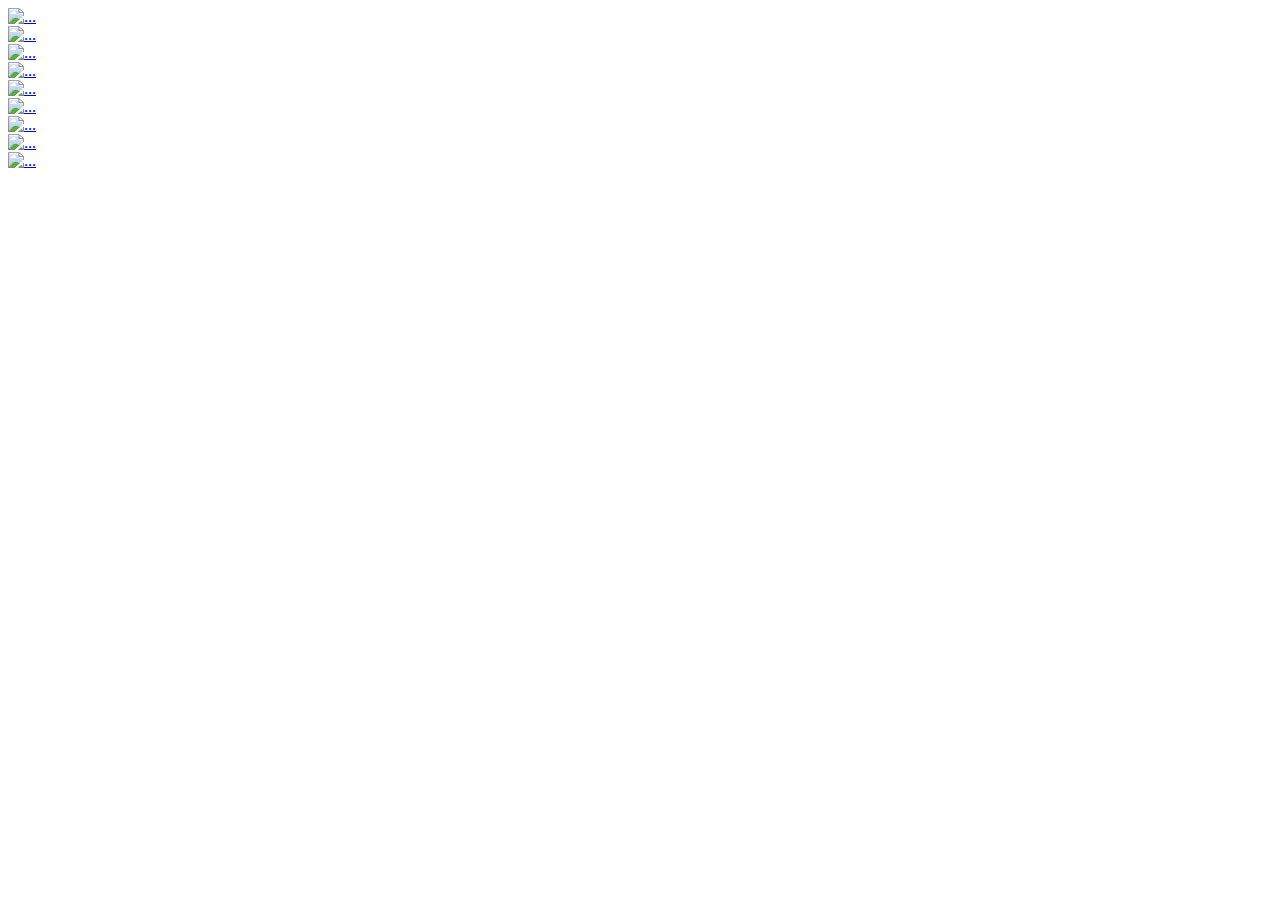
==== index.html @ 7f6d932a "Update index.html" ====
<!DOCTYPE HTML>
<html>
<head>
	<title>世界上最美的女人，是老吸</title>
	<meta http-equiv="Content-Type" content="text/html; charset=utf-8" />
	<meta name="keywords" content="生日礼物，惊喜,有趣,最美" />
	<meta name="description" content="世界上最美的女人，是老吸，但是她不喜欢我 ಥ_ಥ " />
	<meta name="viewport" content="width=device-width, initial-scale=1, maximum-scale=1">
	<link href="css/bootstrap.min.css" rel="stylesheet" type="text/css"/>
	<link href="css/ohmygod.css" rel="stylesheet" type="text/css"/>

<!--<script>
var _hmt = _hmt || [];
(function() {
  var hm = document.createElement("script");
  hm.src = "//hm.baidu.com/hm.js?e9e0ed8d2dd56059cc040dc1f05b7424";
  var s = document.getElementsByTagName("script")[0]; 
  s.parentNode.insertBefore(hm, s);
})();
</script>-->


</head>
<body>
	<div class="container">
		<div class="row">
			<div class="col-xs-4 col-md-4">
				<a href="https://shijieshangzuimeidenvren.github.io" class="thumbnail">
					<img src="img/1.jpg" alt="...">
				</a>
			</div>
			<div class="col-xs-4 col-md-4">
				<a href="https://shijieshangzuimeidenvren.github.io" class="thumbnail">
					<img src="img/2.jpg" alt="...">
				</a>
			</div>
			<div class="col-xs-4 col-md-4">
				<a href="https://shijieshangzuimeidenvren.github.io" class="thumbnail">
					<img src="img/3.jpg" alt="...">
				</a>
			</div>
		</div>
		<div class="row">
			<div class="col-xs-4 col-md-4">
				<a href="https://shijieshangzuimeidenvren.github.io" class="thumbnail">
					<img src="img/4.jpg" alt="...">
				</a>
			</div>
			<div class="col-xs-4 col-md-4">
				<a href="https://shijieshangzuimeidenvren.github.io" class="thumbnail">
					<img src="img/5.jpg" alt="...">
				</a>
			</div>
			<div class="col-xs-4 col-md-4">
				<a href="https://shijieshangzuimeidenvren.github.io" class="thumbnail">
					<img src="img/6.jpg" alt="...">
				</a>
			</div>
		</div>
		<div class="row">
			<div class="col-xs-4 col-md-4">
				<a href="https://shijieshangzuimeidenvren.github.io" class="thumbnail">
					<img src="img/7.jpg" alt="...">
				</a>
			</div>
			<div class="col-xs-4 col-md-4">
				<a href="https://shijieshangzuimeidenvren.github.io" class="thumbnail">
					<img src="img/8.jpg" alt="...">
				</a>
			</div>
			<div class="col-xs-4 col-md-4">
				<a href="https://shijieshangzuimeidenvren.github.io" class="thumbnail">
					<img src="img/9.jpg" alt="...">
				</a>
			</div>
		</div>
	</div>
	
	
<!--高速版 评论区插件-->
<!--<div id="SOHUCS"></div>
<script charset="utf-8" type="text/javascript" src="http://changyan.sohu.com/upload/changyan.js" ></script>
<script type="text/javascript">
    window.changyan.api.config({
        appid: 'cyskDoXl7',
        conf: 'prod_fa618278615b137d565fbf6449b26edb'
    });
</script> -->

</body>
</html>
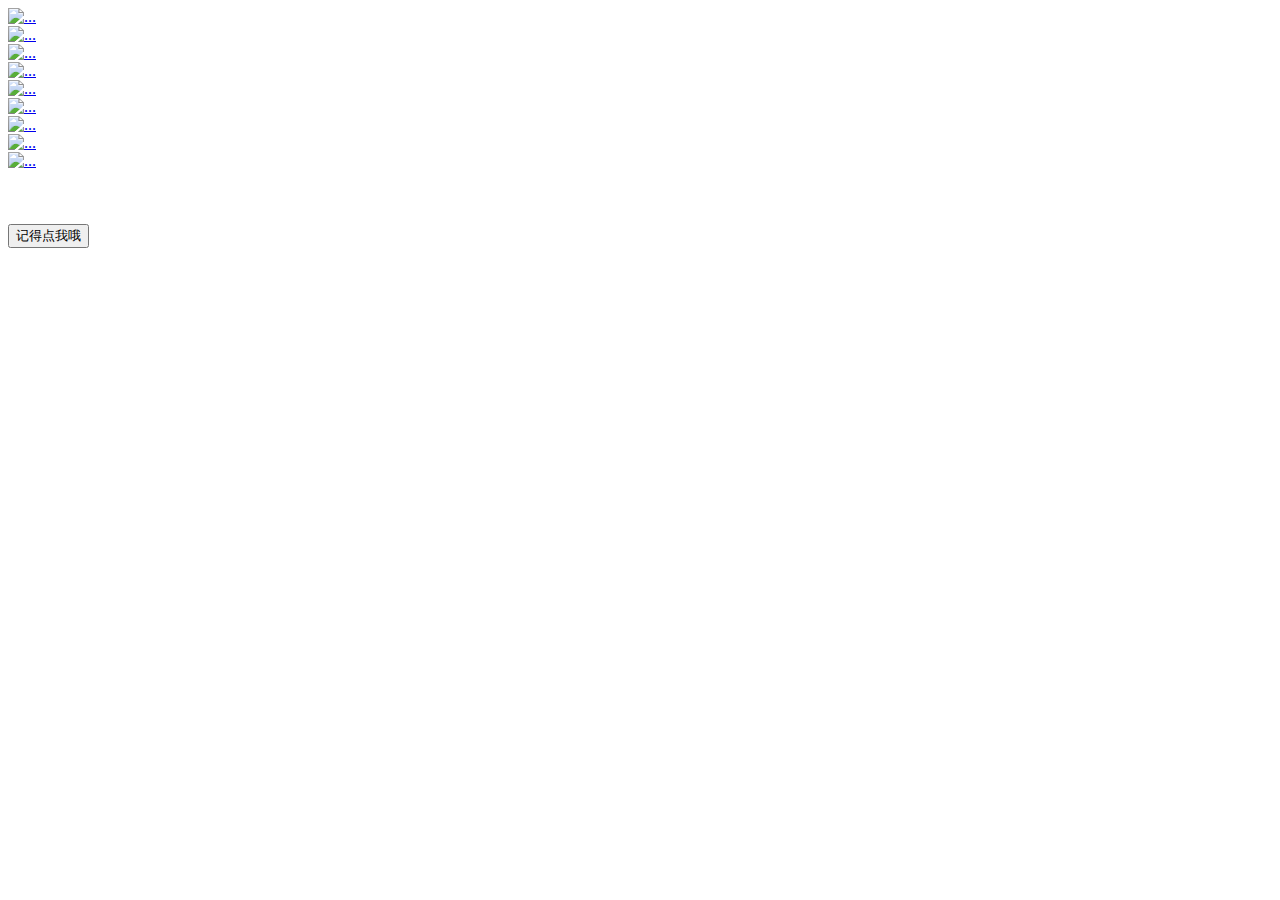
==== commit 8a03bdb7: "添加按钮" ====
--- a/index.html
+++ b/index.html
@@ -1,10 +1,10 @@
 <!DOCTYPE HTML>
 <html>
 <head>
-	<title>世界上最美的女人，是老吸</title>
+	<title>世界上最美的女人，是雯雯</title>
 	<meta http-equiv="Content-Type" content="text/html; charset=utf-8" />
-	<meta name="keywords" content="生日礼物，惊喜,有趣,最美" />
-	<meta name="description" content="世界上最美的女人，是老吸，但是她不喜欢我 ಥ_ಥ " />
+	<meta name="keywords" content="惊喜,有趣,最美" />
+	<meta name="description" content="世界上最美的女人，是雯雯，但是她不喜欢我 ಥ_ಥ " />
 	<meta name="viewport" content="width=device-width, initial-scale=1, maximum-scale=1">
 	<link href="css/bootstrap.min.css" rel="stylesheet" type="text/css"/>
 	<link href="css/ohmygod.css" rel="stylesheet" type="text/css"/>
@@ -76,6 +76,14 @@
 		</div>
 	</div>
 	
+	<br />
+	<br />
+	<br />
+	
+	<div>
+		<button type="button">记得点我哦</button>
+	</div>
+	
 	
 <!--高速版 评论区插件-->
 <!--<div id="SOHUCS"></div>
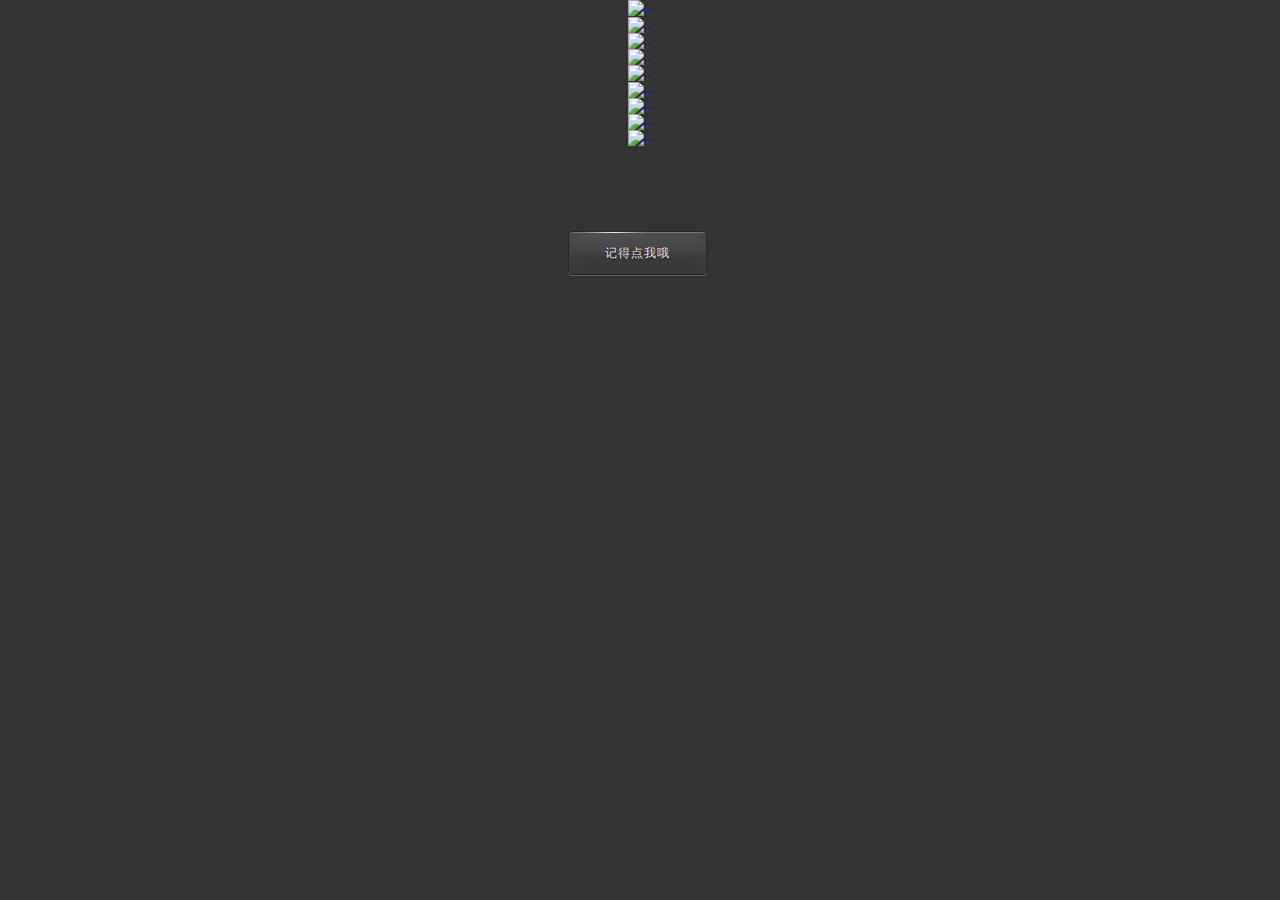
==== commit 60b86b82: "change" ====
--- a/index.html
+++ b/index.html
@@ -8,6 +8,8 @@
 	<meta name="viewport" content="width=device-width, initial-scale=1, maximum-scale=1">
 	<link href="css/bootstrap.min.css" rel="stylesheet" type="text/css"/>
 	<link href="css/ohmygod.css" rel="stylesheet" type="text/css"/>
+	<link rel="stylesheet" type="text/css" href="css/base.css" media="screen">
+	<link rel="stylesheet" type="text/css" href="css/button.css" media="screen">
 
 <!--<script>
 var _hmt = _hmt || [];
@@ -81,7 +83,11 @@
 	<br />
 	
 	<div>
-		<button type="button">记得点我哦</button>
+		<center>
+		<!-- <button id="dontforget" onclick="window.open('qingshu.html')" type="button">记得点我哦</button> -->
+		<div class="button" onclick="window.open('qingshu.html')"><div class="shine"></div>记得点我哦</div>
+		<!-- onclick="window.location.href('连接')" 当前页面跳转到其他页面-->
+		</center>
 	</div>
 	
 	
--- a/css/base.css
+++ b/css/base.css
@@ -0,0 +1,133 @@
+
+html {
+	color: 000000;
+}
+
+body,div,dl,dt,dd,ul,ol,li,h1,h2,h3,h4,h5,h6,pre,code,form,fieldset,legend,input,button,textarea,select,p,blockquote,th,td{
+	margin: 0;
+	padding: 0;
+}
+
+/* HTML5 display-role reset for older browsers */
+article,aside,details,figcaption,figure,footer,header,hgroup,menu,nav,section {
+	display: block;
+}
+
+body {
+	color: #333;
+	font: 12px tahoma, arial, \5b8b\4f53;
+}
+
+input,select,textarea {
+	font-size: 100%;
+}
+
+fieldset,img {
+	border: 0;
+	font-family: Tahoma;
+	vertical-align: middle;
+}
+
+button {
+	border: 0;
+	background:transparent;
+	cursor:pointer;
+}
+
+del {
+	text-decoration: line-through;
+}
+
+ins,a {
+	text-decoration: none;
+}
+
+a:hover {
+	text-decoration: underline;
+}
+
+ol,ul {
+	list-style: none;
+}
+
+caption,th {
+	text-align: left;
+}
+
+q:before,q:after {
+	content: '';
+}
+
+abbr,acronym {
+	border: 0;
+	font-variant: normal;
+}
+
+sup {
+	vertical-align: baseline;
+}
+
+sub {
+	vertical-align: baseline;
+}
+
+/* because legend doesn't inherit in IE */
+legend {
+	color: #000;
+}
+
+/* clear element float */
+.cf:after {
+	visibility: hidden;
+	display: block;
+	font-size: 0;
+	content: " ";
+	clear: both;
+	height: 0;
+}
+.cf { *zoom: 1; } /* for IE6 IE7 */
+
+/* float element */
+.fl { float: left; }
+.fr { float: right; }
+.fl,.fr { _display: inline; } /* for IE6 */
+
+/* text align */
+.tl { text-align: left; }
+.tr { text-align: right; }
+.tc { text-align: center; }
+
+/* validator tip */
+.tip { 
+	display:inline-block;
+	margin-left:10px;
+	line-height:22px;
+}
+
+/* display */
+.show { display:block; }
+.hide { display:none; }
+.inline{ display:inline; }
+.ib{ display: inline-block; }
+
+/* page common style */
+#footer {
+    color: #666666;
+    padding-top: 20px;
+    text-align: center;
+	line-height: 30px;
+}
+.footer-info {
+    text-align: center;
+}
+.footer-info a {
+    color: #666666;
+}
+
+/* fix the "while one input,enter key refresh the page" bug */
+.help-input{
+	border:none;
+	width:0;
+	height:0;
+	background:transparent; /*	for ie7  */
+}
--- a/css/button.css
+++ b/css/button.css
@@ -0,0 +1,100 @@
+body {
+    font-family: 'museoslab500';
+    text-transform: uppercase;
+    background: #333;
+    font-size: 75%;
+    text-align: center;
+    -webkit-user-select: none;
+         -o-user-select: none;
+            user-select: none;
+}
+.info {
+    margin-top:50px;
+}
+
+.info a {
+    text-decoration:none;    
+    color:#fff;    
+    font-size:15px
+}
+
+.button {
+    min-height: 1.5em;
+    display: inline-block;
+    padding: 12px 36px;
+    margin: 40px 5px 5px 0px;
+    cursor: pointer;
+    opacity: 0.9;
+    
+    color: #FFF;
+    font-size: 1em;
+    letter-spacing: 1px;
+    text-shadow: rgba(0,0,0,0.9) 0px 1px 2px;
+    
+    background: #434343;
+    border: 1px solid #242424;
+   
+    -webkit-border-radius: 4px;
+     -khtml-border-radius: 4px;
+       -moz-border-radius: 4px;
+         -o-border-radius: 4px;
+            border-radius: 4px;
+    -webkit-box-shadow: rgba(255,255,255,0.25) 0px 1px 0px, inset rgba(255,255,255,0.25) 0px 1px 0px, inset rgba(0,0,0,0.25) 0px 0px 0px, inset rgba(255,255,255,0.03) 0px 20px 0px, inset rgba(0,0,0,0.15) 0px -20px 20px, inset rgba(255,255,255,0.05) 0px 20px 20px;
+     -khtml-box-shadow: rgba(255,255,255,0.25) 0px 1px 0px, inset rgba(255,255,255,0.25) 0px 1px 0px, inset rgba(0,0,0,0.25) 0px 0px 0px, inset rgba(255,255,255,0.03) 0px 20px 0px, inset rgba(0,0,0,0.15) 0px -20px 20px, inset rgba(255,255,255,0.05) 0px 20px 20px;
+       -moz-box-shadow: rgba(255,255,255,0.25) 0px 1px 0px, inset rgba(255,255,255,0.25) 0px 1px 0px, inset rgba(0,0,0,0.25) 0px 0px 0px, inset rgba(255,255,255,0.03) 0px 20px 0px, inset rgba(0,0,0,0.15) 0px -20px 20px, inset rgba(255,255,255,0.05) 0px 20px 20px;
+         -o-box-shadow: rgba(255,255,255,0.25) 0px 1px 0px, inset rgba(255,255,255,0.25) 0px 1px 0px, inset rgba(0,0,0,0.25) 0px 0px 0px, inset rgba(255,255,255,0.03) 0px 20px 0px, inset rgba(0,0,0,0.15) 0px -20px 20px, inset rgba(255,255,255,0.05) 0px 20px 20px;
+            box-shadow: rgba(255,255,255,0.25) 0px 1px 0px, inset rgba(255,255,255,0.25) 0px 1px 0px, inset rgba(0,0,0,0.25) 0px 0px 0px, inset rgba(255,255,255,0.03) 0px 20px 0px, inset rgba(0,0,0,0.15) 0px -20px 20px, inset rgba(255,255,255,0.05) 0px 20px 20px;
+    -webkit-transition: all 0.1s linear;
+     -khtml-transition: all 0.1s linear;
+       -moz-transition: all 0.1s linear;
+         -o-transition: all 0.1s linear;
+            transition: all 0.1s linear;
+}
+.button:hover {
+    -webkit-box-shadow: rgba(0,0,0,0.5) 0px 2px 5px, inset rgba(255,255,255,0.25) 0px 1px 0px, inset rgba(0,0,0,0.25) 0px 0px 0px, inset rgba(255,255,255,0.03) 0px 20px 0px, inset rgba(0,0,0,0.15) 0px -20px 20px, inset rgba(255,255,255,0.05) 0px 20px 20px;
+     -khtml-box-shadow: rgba(0,0,0,0.5) 0px 2px 5px, inset rgba(255,255,255,0.25) 0px 1px 0px, inset rgba(0,0,0,0.25) 0px 0px 0px, inset rgba(255,255,255,0.03) 0px 20px 0px, inset rgba(0,0,0,0.15) 0px -20px 20px, inset rgba(255,255,255,0.05) 0px 20px 20px;
+       -moz-box-shadow: rgba(0,0,0,0.5) 0px 2px 5px, inset rgba(255,255,255,0.25) 0px 1px 0px, inset rgba(0,0,0,0.25) 0px 0px 0px, inset rgba(255,255,255,0.03) 0px 20px 0px, inset rgba(0,0,0,0.15) 0px -20px 20px, inset rgba(255,255,255,0.05) 0px 20px 20px;
+         -o-box-shadow: rgba(0,0,0,0.5) 0px 2px 5px, inset rgba(255,255,255,0.25) 0px 1px 0px, inset rgba(0,0,0,0.25) 0px 0px 0px, inset rgba(255,255,255,0.03) 0px 20px 0px, inset rgba(0,0,0,0.15) 0px -20px 20px, inset rgba(255,255,255,0.05) 0px 20px 20px;
+            box-shadow: rgba(0,0,0,0.5) 0px 2px 5px, inset rgba(255,255,255,0.25) 0px 1px 0px, inset rgba(0,0,0,0.25) 0px 0px 0px, inset rgba(255,255,255,0.03) 0px 20px 0px, inset rgba(0,0,0,0.15) 0px -20px 20px, inset rgba(255,255,255,0.05) 0px 20px 20px;
+}
+.button:active {
+    -webkit-box-shadow: rgba(255,255,255,0.25) 0px 1px 0px,inset rgba(255,255,255,0) 0px 1px 0px, inset rgba(0,0,0,0.5) 0px 0px 5px, inset rgba(255,255,255,0.03) 0px 20px 0px, inset rgba(0,0,0,0.15) 0px -20px 20px, inset rgba(255,255,255,0.05) 0px 20px 20px;
+     -khtml-box-shadow: rgba(255,255,255,0.25) 0px 1px 0px,inset rgba(255,255,255,0) 0px 1px 0px, inset rgba(0,0,0,0.5) 0px 0px 5px, inset rgba(255,255,255,0.03) 0px 20px 0px, inset rgba(0,0,0,0.15) 0px -20px 20px, inset rgba(255,255,255,0.05) 0px 20px 20px;
+       -moz-box-shadow: rgba(255,255,255,0.25) 0px 1px 0px, inset rgba(255,255,255,0) 0px 1px 0px, inset rgba(0,0,0,0.5) 0px 0px 5px, inset rgba(255,255,255,0.03) 0px 20px 0px, inset rgba(0,0,0,0.15) 0px -20px 20px, inset rgba(255,255,255,0.05) 0px 20px 20px;
+         -o-box-shadow: rgba(255,255,255,0.25) 0px 1px 0px, inset rgba(255,255,255,0) 0px 1px 0px, inset rgba(0,0,0,0.5) 0px 0px 5px, inset rgba(255,255,255,0.03) 0px 20px 0px, inset rgba(0,0,0,0.15) 0px -20px 20px, inset rgba(255,255,255,0.05) 0px 20px 20px;
+            box-shadow: rgba(255,255,255,0.25) 0px 1px 0px, inset rgba(255,255,255,0) 0px 1px 0px, inset rgba(0,0,0,0.5) 0px 0px 5px, inset rgba(255,255,255,0.03) 0px 20px 0px, inset rgba(0,0,0,0.15) 0px -20px 20px, inset rgba(255,255,255,0.05) 0px 20px 20px;
+}
+.shine {
+    display: block;
+    position: relative;
+    background: -moz-linear-gradient(left, rgba(255,255,255,0) 0%, rgba(255,255,255,1) 50%, rgba(255,255,255,0) 100%);
+    background: -webkit-gradient(linear, left top, right top, color-stop(0%,rgba(255,255,255,0)), color-stop(50%,rgba(255,255,255,1)), color-stop(100%,rgba(255,255,255,0)));
+    background: -webkit-linear-gradient(left, rgba(255,255,255,0) 0%,rgba(255,255,255,1) 50%,rgba(255,255,255,0) 100%);
+    background: -o-linear-gradient(left, rgba(255,255,255,0) 0%,rgba(255,255,255,1) 50%,rgba(255,255,255,0) 100%);
+    background: -ms-linear-gradient(left, rgba(255,255,255,0) 0%,rgba(255,255,255,1) 50%,rgba(255,255,255,0) 100%);
+    filter: progid:DXImageTransform.Microsoft.gradient( startColorstr='#00ffffff', endColorstr='#00ffffff',GradientType=1 );
+    background: linear-gradient(left, rgba(255,255,255,0) 0%,rgba(255,255,255,1) 50%,rgba(255,255,255,0) 100%);
+    padding: 0px 12px;
+    top: -12px;
+    left: -24px;
+    height: 1px;
+    -webkit-box-shadow: rgba(255,255,255,0.2) 0px 1px 5px;
+     -khtml-box-shadow: rgba(255,255,255,0.2) 0px 1px 5px;
+       -moz-box-shadow: rgba(255,255,255,0.2) 0px 1px 5px;
+         -o-box-shadow: rgba(255,255,255,0.2) 0px 1px 5px;
+            box-shadow: rgba(255,255,255,0.2) 0px 1px 5px;
+    -webkit-transition: all 0.3s ease-in-out;
+     -khtml-transition: all 0.3s ease-in-out;
+       -moz-transition: all 0.3s ease-in-out;
+         -o-transition: all 0.3s ease-in-out;
+            transition: all 0.3s ease-in-out;
+}
+.button:hover .shine {left: 24px;}
+.button:active .shine {opacity: 0;}
+
+.button.gray {background: #555;}
+.button.blue {background: #3a617e;}
+.button.green {background: #477343;}
+.button.red {background: #723131;}
+.button.purple {background: #4b3f5e;}
+.button.orange {background: #624529;}
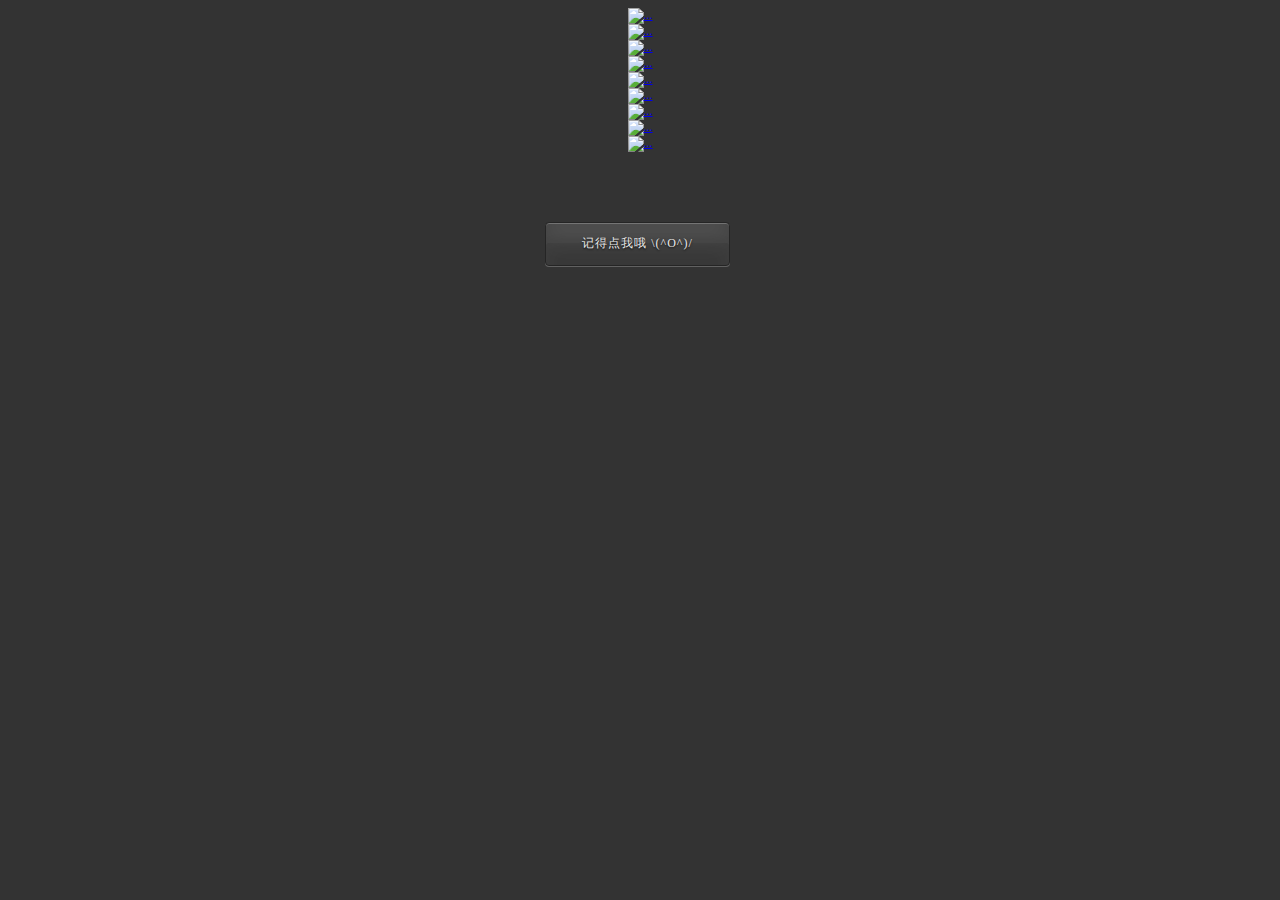
==== commit 5cc52114: "change" ====
--- a/index.html
+++ b/index.html
@@ -8,8 +8,8 @@
 	<meta name="viewport" content="width=device-width, initial-scale=1, maximum-scale=1">
 	<link href="css/bootstrap.min.css" rel="stylesheet" type="text/css"/>
 	<link href="css/ohmygod.css" rel="stylesheet" type="text/css"/>
-	<link rel="stylesheet" type="text/css" href="css/base.css" media="screen">
-	<link rel="stylesheet" type="text/css" href="css/button.css" media="screen">
+	<!-- <link href="css/base.css" rel="stylesheet" type="text/css"> -->
+	<link href="css/button.css" rel="stylesheet" type="text/css">
 
 <!--<script>
 var _hmt = _hmt || [];
@@ -80,16 +80,21 @@
 	
 	<br />
 	<br />
-	<br />
 	
 	<div>
 		<center>
 		<!-- <button id="dontforget" onclick="window.open('qingshu.html')" type="button">记得点我哦</button> -->
-		<div class="button" onclick="window.open('qingshu.html')"><div class="shine"></div>记得点我哦</div>
+		<div class="button" onclick="window.open('qingshu.html')">记得点我哦 \(^o^)/</div>
 		<!-- onclick="window.location.href('连接')" 当前页面跳转到其他页面-->
 		</center>
 	</div>
 	
+	<br />
+	<br />
+	
+	<div>
+		<audio src="bgm/久石譲 - Hatsukoi.mp3" id="audio1" hidden="true" autoplay="true" loop="true"></audio>
+	</div>
 	
 <!--高速版 评论区插件-->
 <!--<div id="SOHUCS"></div>
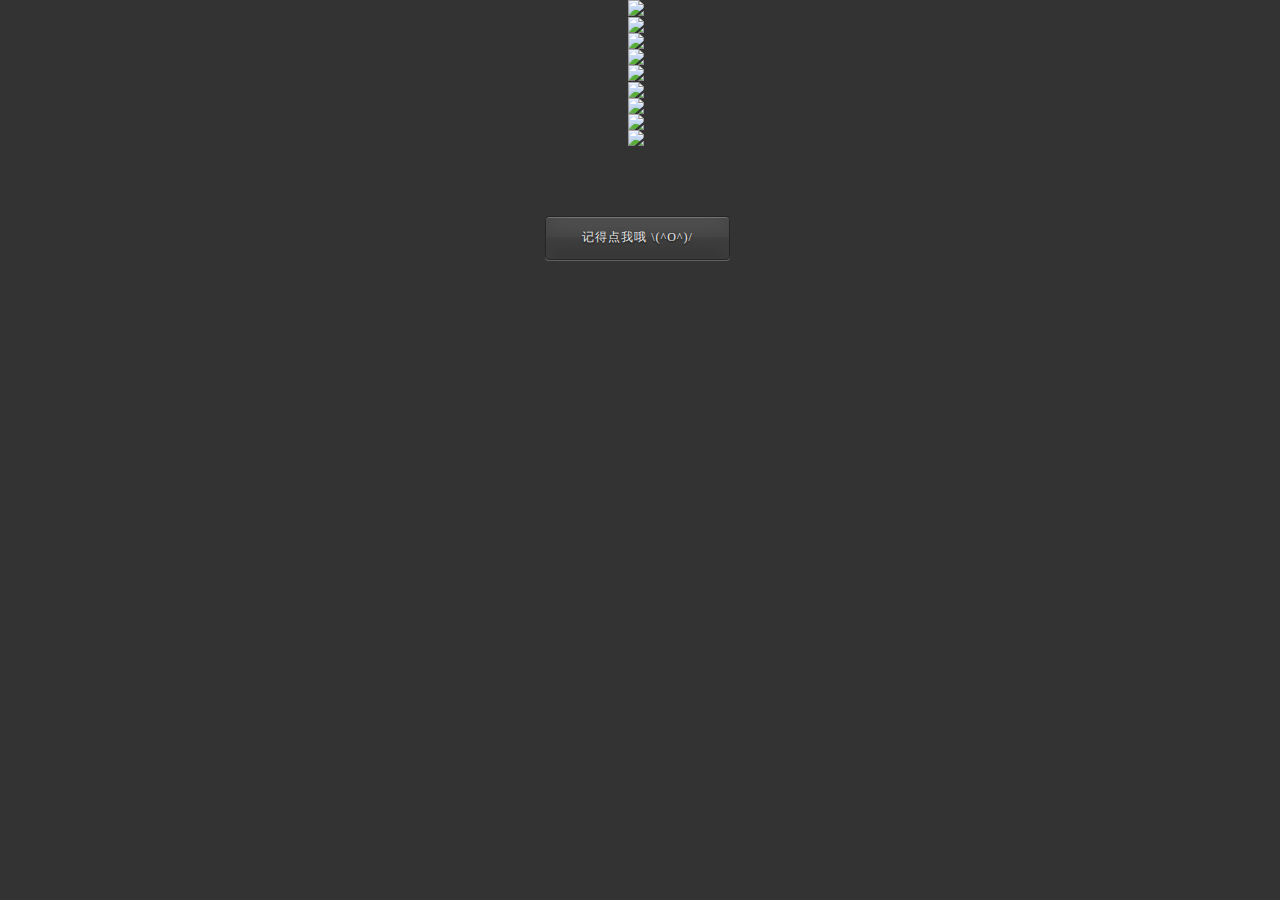
==== commit 967cb350: "change" ====
--- a/index.html
+++ b/index.html
@@ -8,7 +8,7 @@
 	<meta name="viewport" content="width=device-width, initial-scale=1, maximum-scale=1">
 	<link href="css/bootstrap.min.css" rel="stylesheet" type="text/css"/>
 	<link href="css/ohmygod.css" rel="stylesheet" type="text/css"/>
-	<!-- <link href="css/base.css" rel="stylesheet" type="text/css"> -->
+	<link href="css/base.css" rel="stylesheet" type="text/css">
 	<link href="css/button.css" rel="stylesheet" type="text/css">
 
 <!--<script>
@@ -21,63 +21,62 @@
 })();
 </script>-->
 
-
 </head>
 <body>
 	<div class="container">
 		<div class="row">
 			<div class="col-xs-4 col-md-4">
-				<a href="https://shijieshangzuimeidenvren.github.io" class="thumbnail">
+				<a  class="thumbnail">
 					<img src="img/1.jpg" alt="...">
 				</a>
 			</div>
 			<div class="col-xs-4 col-md-4">
-				<a href="https://shijieshangzuimeidenvren.github.io" class="thumbnail">
+				<a  class="thumbnail">
 					<img src="img/2.jpg" alt="...">
 				</a>
 			</div>
 			<div class="col-xs-4 col-md-4">
-				<a href="https://shijieshangzuimeidenvren.github.io" class="thumbnail">
+				<a  class="thumbnail">
 					<img src="img/3.jpg" alt="...">
 				</a>
 			</div>
 		</div>
 		<div class="row">
 			<div class="col-xs-4 col-md-4">
-				<a href="https://shijieshangzuimeidenvren.github.io" class="thumbnail">
+				<a  class="thumbnail">
 					<img src="img/4.jpg" alt="...">
 				</a>
 			</div>
 			<div class="col-xs-4 col-md-4">
-				<a href="https://shijieshangzuimeidenvren.github.io" class="thumbnail">
+				<a  class="thumbnail">
 					<img src="img/5.jpg" alt="...">
 				</a>
 			</div>
 			<div class="col-xs-4 col-md-4">
-				<a href="https://shijieshangzuimeidenvren.github.io" class="thumbnail">
+				<a  class="thumbnail">
 					<img src="img/6.jpg" alt="...">
 				</a>
 			</div>
 		</div>
 		<div class="row">
 			<div class="col-xs-4 col-md-4">
-				<a href="https://shijieshangzuimeidenvren.github.io" class="thumbnail">
+				<a  class="thumbnail">
 					<img src="img/7.jpg" alt="...">
 				</a>
 			</div>
 			<div class="col-xs-4 col-md-4">
-				<a href="https://shijieshangzuimeidenvren.github.io" class="thumbnail">
+				<a  class="thumbnail">
 					<img src="img/8.jpg" alt="...">
 				</a>
 			</div>
 			<div class="col-xs-4 col-md-4">
-				<a href="https://shijieshangzuimeidenvren.github.io" class="thumbnail">
+				<a  class="thumbnail">
 					<img src="img/9.jpg" alt="...">
 				</a>
 			</div>
 		</div>
 	</div>
-	
+
 	<br />
 	<br />
 	
@@ -96,15 +95,6 @@
 		<audio src="bgm/久石譲 - Hatsukoi.mp3" id="audio1" hidden="true" autoplay="true" loop="true"></audio>
 	</div>
 	
-<!--高速版 评论区插件-->
-<!--<div id="SOHUCS"></div>
-<script charset="utf-8" type="text/javascript" src="http://changyan.sohu.com/upload/changyan.js" ></script>
-<script type="text/javascript">
-    window.changyan.api.config({
-        appid: 'cyskDoXl7',
-        conf: 'prod_fa618278615b137d565fbf6449b26edb'
-    });
-</script> -->
 
 </body>
 </html>
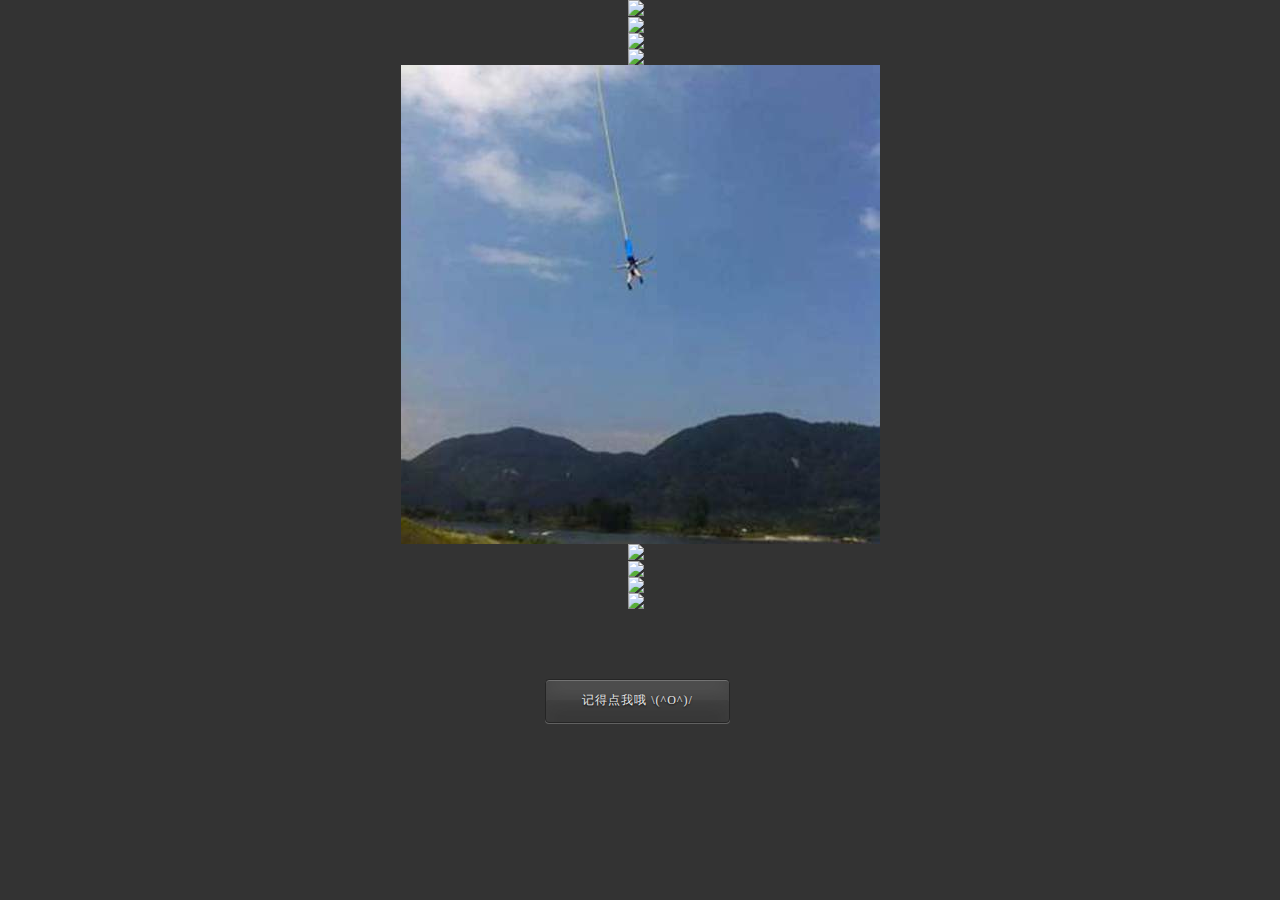
==== commit b4121a91: "图片编辑" ====
--- a/index.html
+++ b/index.html
@@ -49,7 +49,7 @@
 			</div>
 			<div class="col-xs-4 col-md-4">
 				<a  class="thumbnail">
-					<img src="img/5.jpg" alt="...">
+					<img src="img/蹦极.jpg" alt="...">
 				</a>
 			</div>
 			<div class="col-xs-4 col-md-4">
